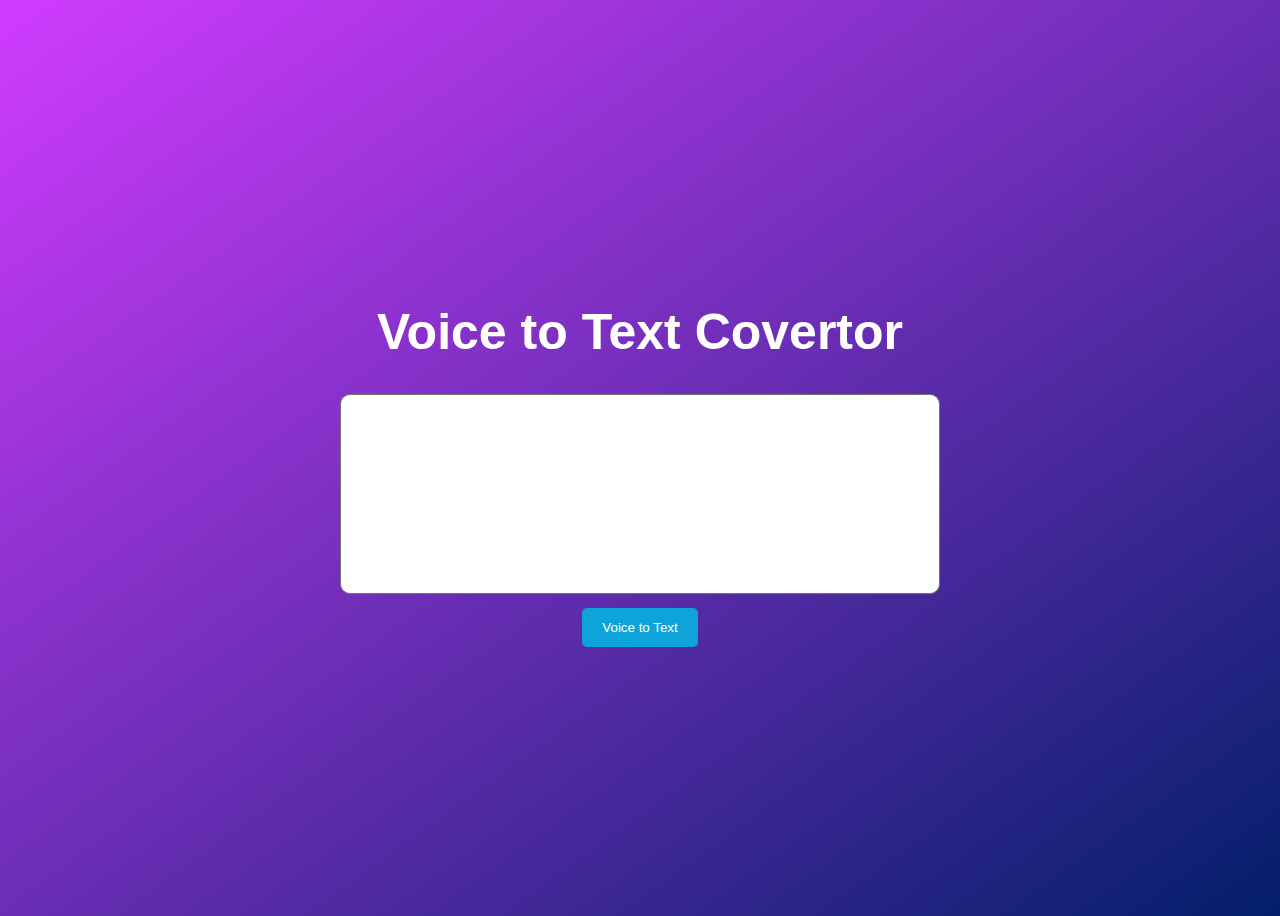
==== frontend/ui.html @ 73485fa1 "frontend" ====
<!DOCTYPE html>
<html lang="en">
<head>
    <meta charset="UTF-8">
    <meta name="viewport" content="width=device-width, initial-scale=1.0">
    <title>speechtotext</title>
    <link rel="stylesheet" type="text/css" href="ui.css" >
</head>
<body>
    <div class="voice_to_text">
        <h1>Voice to Text Covertor</h1>
        <textarea  id="convert_text"></textarea>
        <button id="click_to_convert">Voice to Text</button>

    </div>

    <script type="text/javascript" src="ui.js"></script>


    
</body>
</html>
---- frontend/ui.css ----
*,*:after,*::before{
    -webkit-box-sizing: border-box;
    -moz-box-sizing: border-box;
    box-sizing: border-box;
}

body{
    font-family: arial;
    font-size: 16px;
    
    background: linear-gradient(to right bottom,#d13cff,#031f6a);
    display: flex;
    align-items: center;
    justify-content: center;

    color: #000;
    background-position: center;
    background-size: cover;
    height: 100vh;
    width: 100%s;
}

.voice_to_text{
    width: 600px;
    text-align: center;
}


#convert_text{
    width:100%;
    height: 200px;
    border-radius: 10px;
    resize: none;
    padding: 10px;
    font-size: 20px;
    margin-bottom: 10px;
}
h1{
    font-size: 50px;
    color:#fff;
}

button{
    padding: 12px 20px;
    background: #0ea4da;
    border:0 ;
    border-radius: 5px;
    cursor: pointer;
    color: #fff;
    

    
}
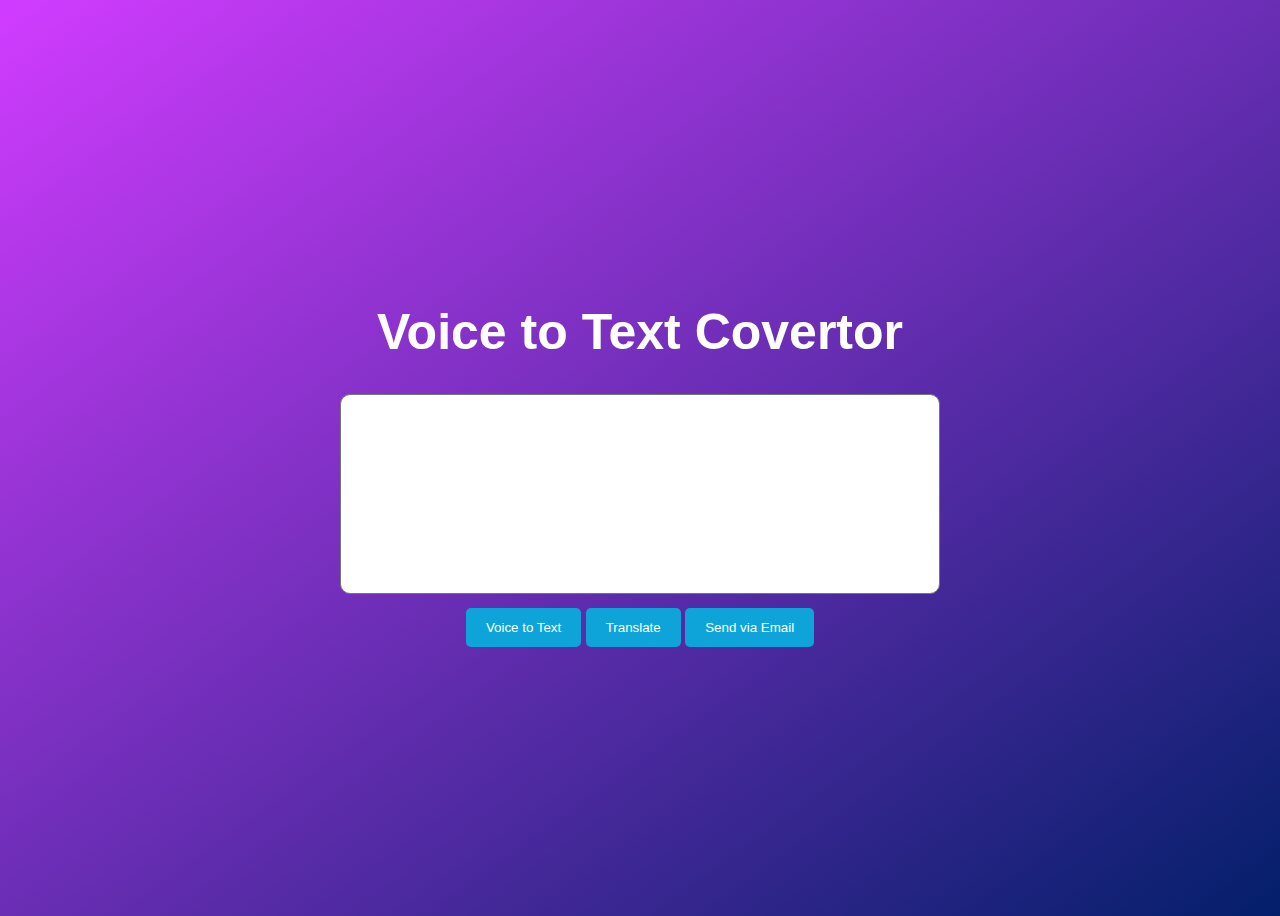
==== commit 83be1f33: "Add files via upload" ====
--- a/frontend/ui.html
+++ b/frontend/ui.html
@@ -11,8 +11,13 @@
         <h1>Voice to Text Covertor</h1>
         <textarea  id="convert_text"></textarea>
         <button id="click_to_convert">Voice to Text</button>
+        <button id="click_to_convert">Translate</button>
+        <button id="click_to_convert">Send via Email</button>
+       
 
     </div>
+
+  
 
     <script type="text/javascript" src="ui.js"></script>
 
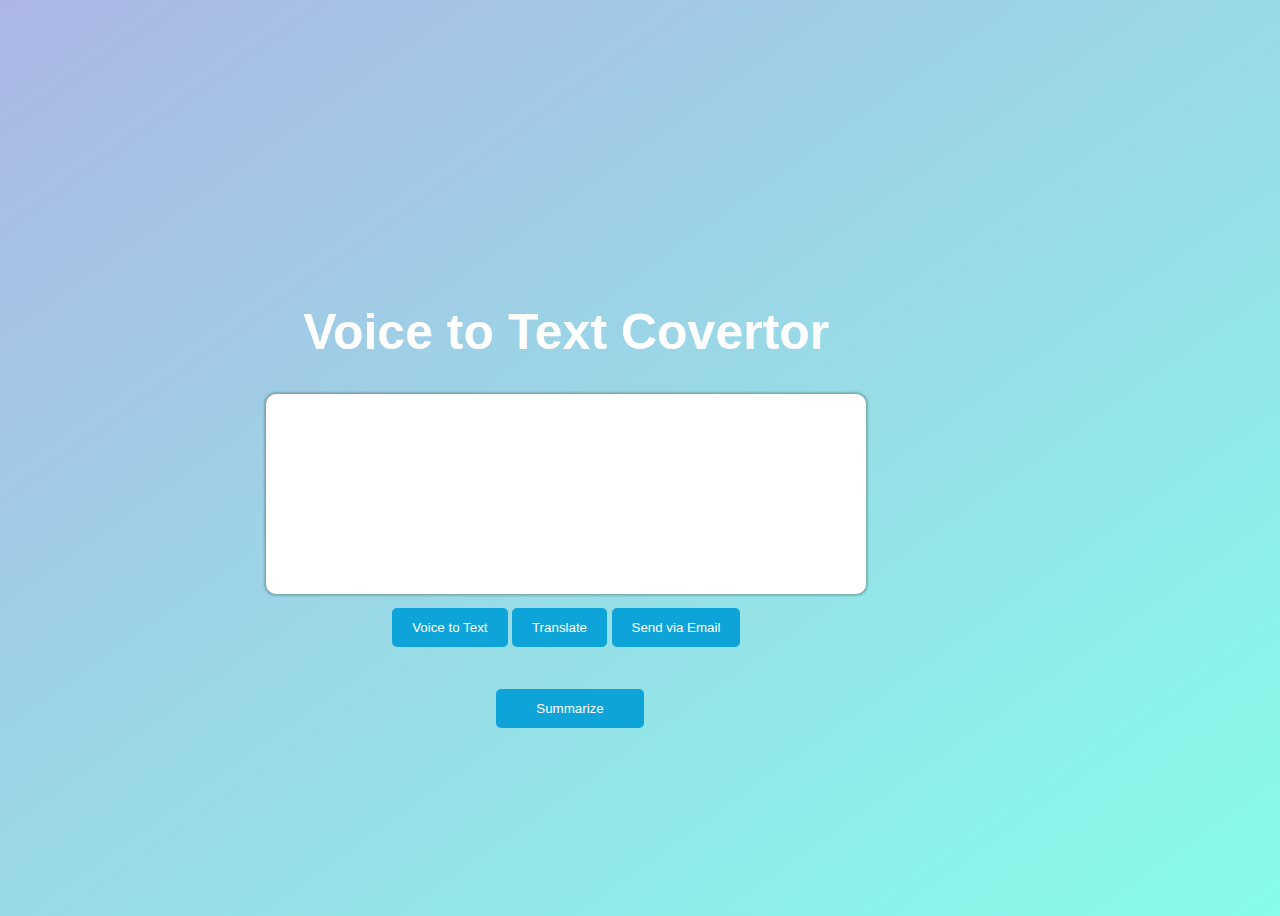
==== commit 6b932062: "Add files via upload" ====
--- a/frontend/ui.html
+++ b/frontend/ui.html
@@ -9,11 +9,17 @@
 <body>
     <div class="voice_to_text">
         <h1>Voice to Text Covertor</h1>
-        <textarea  id="convert_text"></textarea>
+        <textarea  id="convert_text" style="border: none; box-shadow: 0px 0px 2px 2px rgba(0, 0, 0, 0.2);"></textarea>
         <button id="click_to_convert">Voice to Text</button>
         <button id="click_to_convert">Translate</button>
         <button id="click_to_convert">Send via Email</button>
        
+
+    </div>
+
+    <div>
+        <button id="click"> Summarize </button>
+
 
     </div>
 
--- a/frontend/ui.css
+++ b/frontend/ui.css
@@ -8,7 +8,7 @@
     font-family: arial;
     font-size: 16px;
     
-    background: linear-gradient(to right bottom,#d13cff,#031f6a);
+    background: linear-gradient(to right bottom,#acb6e5,#86fde8);
     display: flex;
     align-items: center;
     justify-content: center;
@@ -50,4 +50,18 @@
     
 
     
+}
+
+#click{
+
+    /* display: flex;
+    align-items: center;
+    justify-content: center; */
+    position: relative;
+    top: 250px;
+    right: 370px;
+    padding-left: 40px;
+    padding-right: 40px;
+    
+
 }